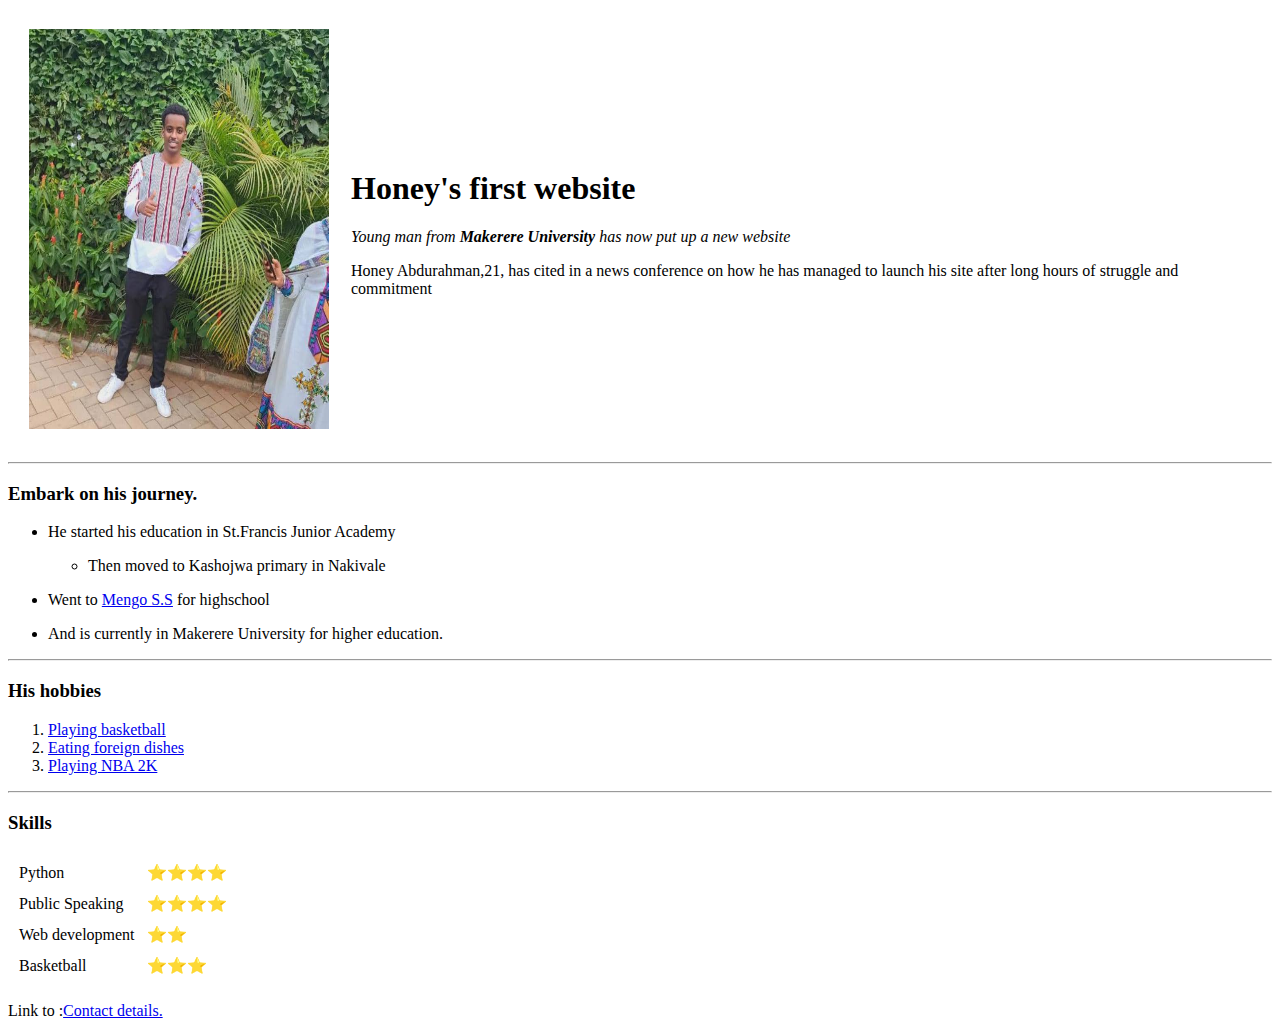
==== index.html @ 9ecbc668 "Rename" ====
<!DOCTYPE html>
<html lang="en">
  <head>
    <meta charset="UTF-8">
    <title>Honey's personal site</title>
  </head>
  <body>
    <table cellspacing = "20">
        <tr>
            <td><img src = "honeyphoto.jpg" alt = "Honey's profile photo" 
                width = "300" 
                height = "400"
                ></td>
            <td><h1>Honey's first website</h1>
                <p><em>Young man from <strong>Makerere University</strong> has now put up a new website</em></p>
                <p>Honey Abdurahman,21, has cited in a news conference on how he has managed to launch his site after long hours of 
                struggle and commitment
            </p></td>
            
        </tr>

    </table>
    <hr>
    <h3>Embark on his journey.</h3>
    <ul>
        <p><li>He started his education in St.Francis Junior Academy</li></p>
        <ul>
          <dl><p><li>Then moved to Kashojwa primary in Nakivale</li></p></dl>
        </ul>
        <p><li> Went to <a href ="https://mengoss.sc.ug/" >Mengo S.S</a> for highschool</li></p>
        <p><li>And is currently in Makerere University for higher education.</li>
        </p>
    </ul>
    <hr>
    <h3>His hobbies</h3>
    <ol>
        <li><a href ="https://www.nba.com/news/nba-offseason-2022-july-1" >Playing basketball</a></li>
        <li><a href ="https://treeoflife.ca/passport-to-adventure/" >Eating foreign dishes</a></li>
        <li><a href ="https://www.2k.com/en-US/games/" >Playing NBA 2K</a></li>
    </ol>
    <hr>
    <h3>Skills</h3>
    <table cellspacing = "10">
        <tr>
            <td>Python</td>
            <td>⭐⭐⭐⭐</td>
        </tr>
        <tr>
            <td>Public Speaking</td>
            <td>⭐⭐⭐⭐</td>
        </tr>
        <tr>
            <td>Web development</td>
            <td>⭐⭐</td>
        </tr>
        <tr>
            <td>Basketball</td>
            <td>⭐⭐⭐</td>
        </tr>
      </table>
                
           
    <p>Link to :<a href = "contactdetail.html">Contact details.</a></p>    
  </body>
</html>
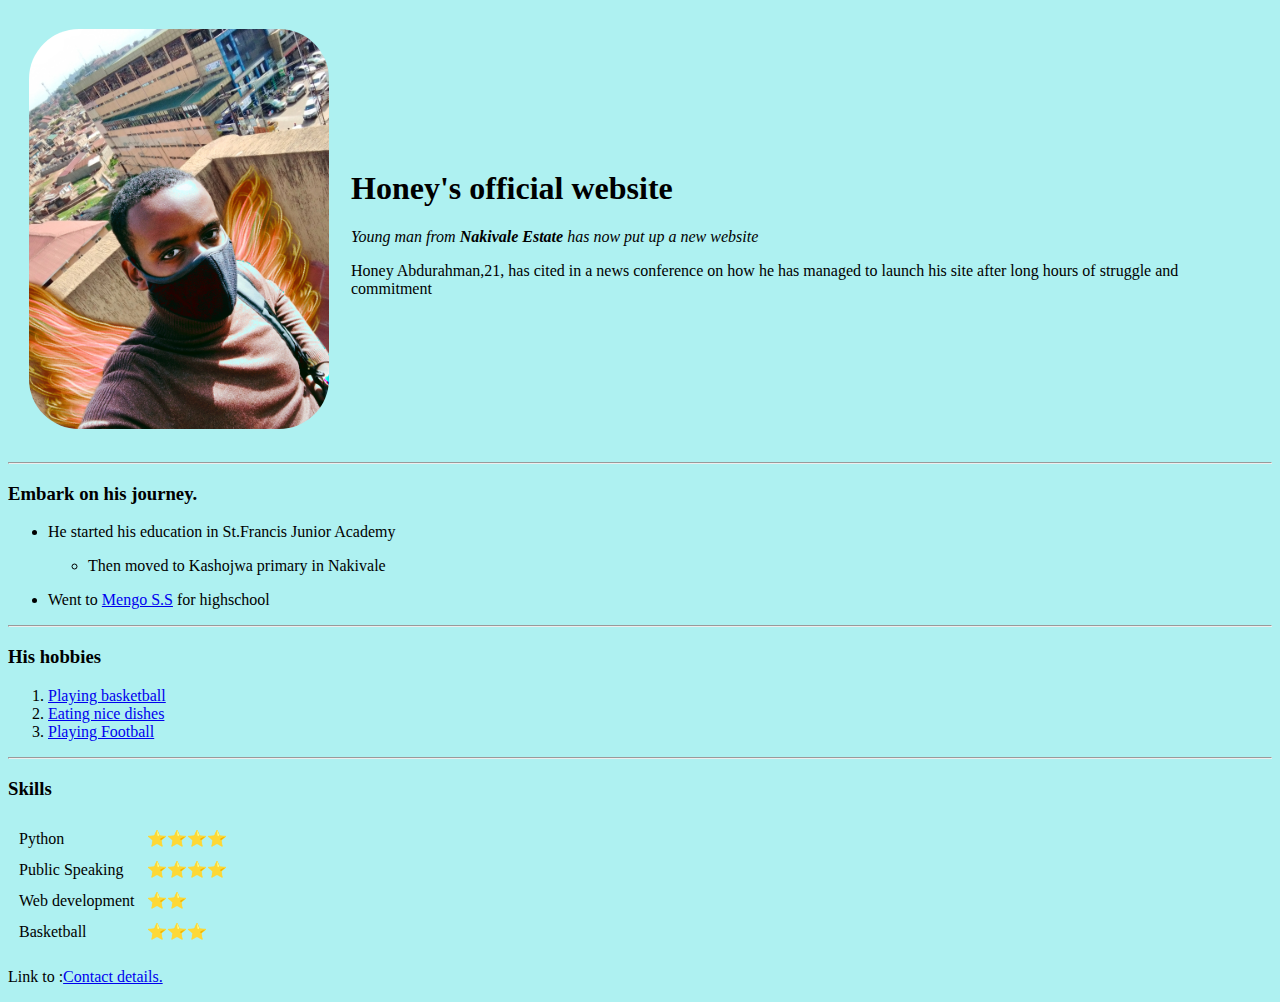
==== commit 1f5ce11d: "update" ====
--- a/index.html
+++ b/index.html
@@ -3,16 +3,17 @@
   <head>
     <meta charset="UTF-8">
     <title>Honey's personal site</title>
+    <link rel="stylesheet" href="styles.css">
   </head>
   <body>
     <table cellspacing = "20">
         <tr>
-            <td><img src = "honeyphoto.jpg" alt = "Honey's profile photo" 
+            <td><img src = "photo1.jpg" alt = "Honey's profile photo" id="photo"
                 width = "300" 
                 height = "400"
                 ></td>
-            <td><h1>Honey's first website</h1>
-                <p><em>Young man from <strong>Makerere University</strong> has now put up a new website</em></p>
+            <td><h1>Honey's official website</h1>
+                <p><em>Young man from <strong>Nakivale Estate</strong> has now put up a new website</em></p>
                 <p>Honey Abdurahman,21, has cited in a news conference on how he has managed to launch his site after long hours of 
                 struggle and commitment
             </p></td>
@@ -28,15 +29,13 @@
           <dl><p><li>Then moved to Kashojwa primary in Nakivale</li></p></dl>
         </ul>
         <p><li> Went to <a href ="https://mengoss.sc.ug/" >Mengo S.S</a> for highschool</li></p>
-        <p><li>And is currently in Makerere University for higher education.</li>
-        </p>
     </ul>
     <hr>
     <h3>His hobbies</h3>
     <ol>
         <li><a href ="https://www.nba.com/news/nba-offseason-2022-july-1" >Playing basketball</a></li>
-        <li><a href ="https://treeoflife.ca/passport-to-adventure/" >Eating foreign dishes</a></li>
-        <li><a href ="https://www.2k.com/en-US/games/" >Playing NBA 2K</a></li>
+        <li><a href ="https://treeoflife.ca/passport-to-adventure/" >Eating nice dishes</a></li>
+        <li><a href ="https://www.2k.com/en-US/games/" >Playing Football</a></li>
     </ol>
     <hr>
     <h3>Skills</h3>
--- a/styles.css
+++ b/styles.css
@@ -0,0 +1,12 @@
+body{
+    background-color: rgb(174, 241, 241);
+}
+#photo{
+    shape-outside: circle();
+    border-radius: 50px;
+}
+br{
+    width: 10px;
+    position: absolute;
+    left: 25%;
+}
